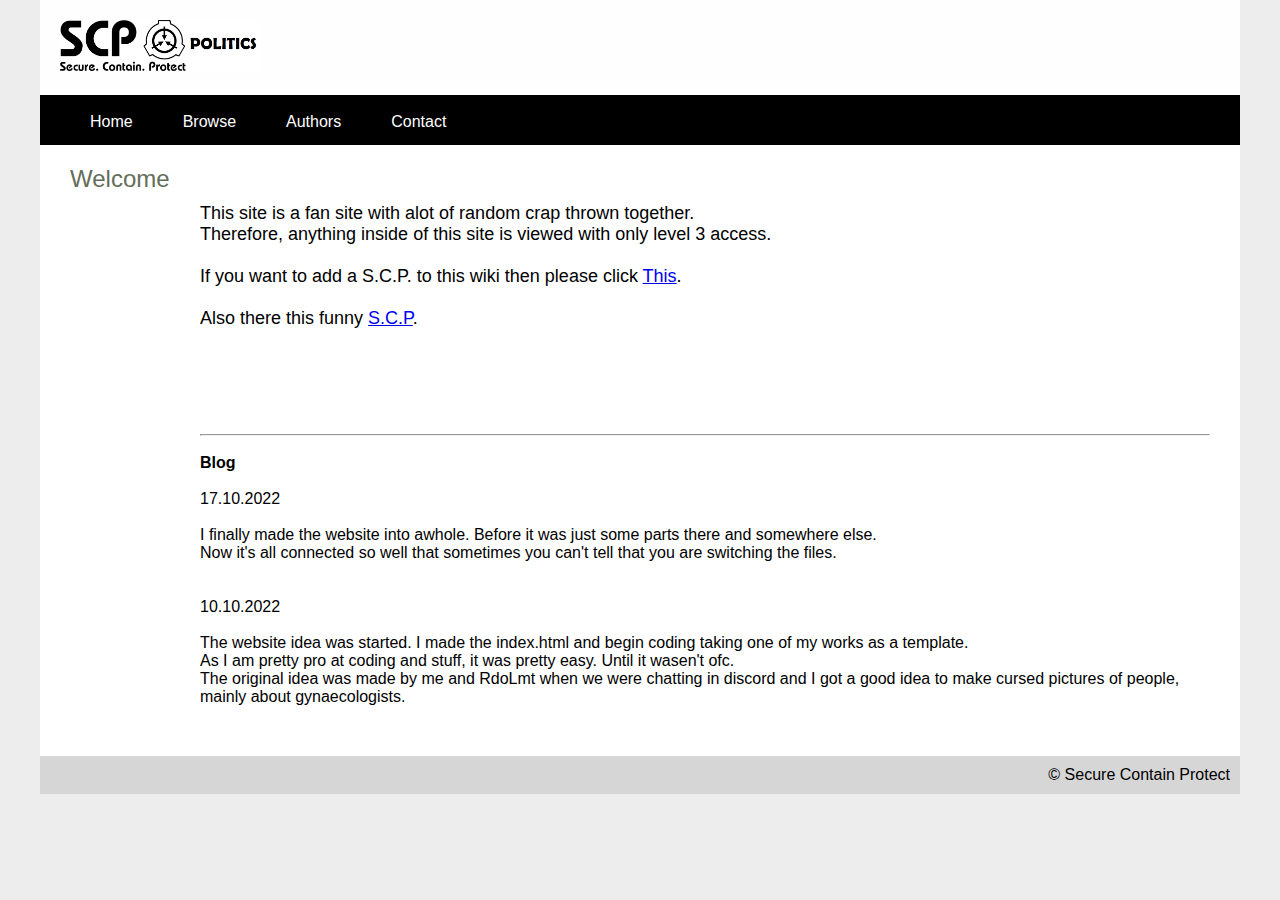
==== index.html @ 2865f812 "Add files via upload" ====
<!DOCTYPE html>
<html lang="en">
<head>
    <meta charset="UTF-8">
    <meta http-equiv="X-UA-Compatible" content="IE=edge">
    <meta name="viewport" content="width=device-width, initial-scale=1.0">
    <link rel="stylesheet" href="style.css">
    <title>SCP-Politics</title>
</head>
<div class="container">
    <div class="header">
        <img src="Assets/logo.png" alt="">
    </div>
    <div class="menu">
        <li><a href="index.html">Home</a> </li>
        <li><a href="html/scps.html">Browse</a></li>
        <li><a href="html/authors.html">Authors</a></li>
        <li><a href="../html/contact.html">Contact</a></li>
    </div>
    <div class="welcome">
        <h1>Welcome</h1>
   </div>
    <div class="content">
        <p>
            This site is a fan site with alot of random crap thrown together.<br>
            Therefore, anything inside of this site is viewed with only level 3 access.<br>
            <br>
            If you want to add a S.C.P. to this wiki then please click <a href="/html/contact.html">This</a>.
            <br><br>
            Also there this funny <a href="/scp/placeholder.html">S.C.P</a>.
            <br><br><br><br><br><br><hr><br>
            <b>Blog</b><br><br>
            17.10.2022 <br><br>
            I finally made the website into awhole. Before it was just some parts there and somewhere else. <br>
            Now it's all connected so well that sometimes you can't tell that you are switching the files.
            <br><br><br>
            10.10.2022
            <br><br>
            The website idea was started. I made the index.html and begin coding taking one of my works as a template. <br>
            As I am pretty pro at coding and stuff, it was pretty easy. Until it wasen't ofc. <br>
            The original idea was made by me and RdoLmt when we were chatting in discord and I got a good idea to make cursed pictures of people, mainly about gynaecologists.
</p>
        </div>

    </div>
    <div class="footer">
        <p>&copy; Secure Contain Protect</p>
    </div>
</div>
<body>
    
</body>
</html>
---- style.css ----
*{
    font-family: Verdana, Geneva, Tahoma, sans-serif;
    margin: 0;
    padding: 0;
}

body{
    background-color: #EDEDED;
}
.container{
    max-width: 1200px;
    margin: auto;
    background-color: white;
}
/*Pأ¤is ja menأ¼أ¼*/
.header{
    background-color: rgb(255, 254, 254);
    padding-left: 50px;
    padding: 20px;
}
.header img {
    width: 200px;
}
.header h1{
    font-weight: 400;
}
.menu{
    display: block;
    clear: both; 
    height: 50px;
    background-color: rgb(0, 0, 0);
}
.menu li{
    display: block;
    float: left;
    padding-top: 18px;
    padding-left: 50px;

}
.menu a:hover{
    color: rgb(161, 66, 66);
}
.menu li a{
    text-decoration: none;
    color: rgb(255, 255, 255);;
    
}
/* Pأ¤is ja sisu */
.welcome h1{
    font-weight: 500;
    padding-top: 20px;
    padding-bottom: 10px;
    padding-left: 30px;
    color: rgb(99, 110, 91);
    background-color: rgb(255, 255, 255);
    font-size: 24px;
}

.content{
    padding-left: 160px;
    padding-right: 30px;
    padding-bottom: 50px;
    background-color: rgb(255, 255, 255);
    

}
.content li a{
    text-decoration: none;
    color:black;
}
.content li a:hover{
    color:rgb(63, 63, 63)
}
.content h1{
    font-size: 20px;
    color: rgb(59, 118, 138);
    font-weight: 600;
}
.content p, .content p a {
    font-size: 18px;
}
.content ul p{
    color: rgb(0, 0, 0);
}
.content p b {
    color: black;
}
.content img{
    padding-top: 20px;
    padding-bottom: 20px;
    height: 200px;
}

/* Tagariba*/
.footer{
    margin: auto;
    max-width: 1180px;
    text-align: right;
    padding: 10px;
    background-color: rgb(214, 214, 214);
}
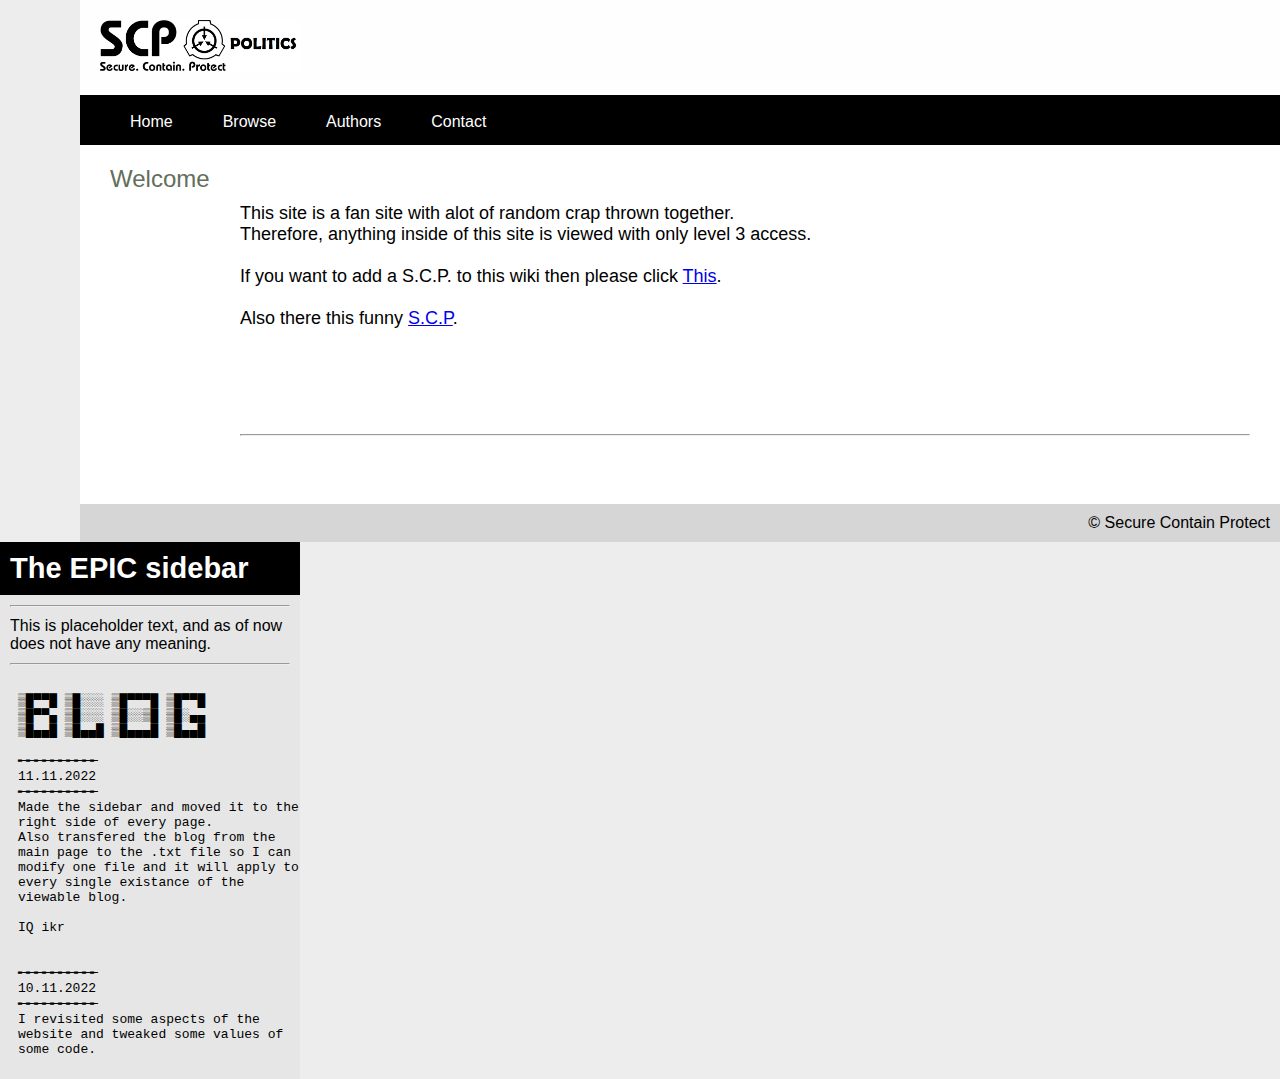
==== commit cd9b9e59: "Add files via upload" ====
--- a/index.html
+++ b/index.html
@@ -7,47 +7,52 @@
     <link rel="stylesheet" href="style.css">
     <title>SCP-Politics</title>
 </head>
-<div class="container">
-    <div class="header">
-        <img src="Assets/logo.png" alt="">
+<div class="container-main">
+    <div class="container">
+        <div class="header">
+            <img src="Assets/logo.png" alt="">
+        </div>
+        <div class="menu">
+            <li><a href="index.html">Home</a> </li>
+            <li><a href="html/scps.html">Browse</a></li>
+            <li><a href="html/authors.html">Authors</a></li>
+            <li><a href="../html/contact.html">Contact</a></li>
+        </div>
+        <div class="welcome">
+            <h1>Welcome</h1>
     </div>
-    <div class="menu">
-        <li><a href="index.html">Home</a> </li>
-        <li><a href="html/scps.html">Browse</a></li>
-        <li><a href="html/authors.html">Authors</a></li>
-        <li><a href="../html/contact.html">Contact</a></li>
+        <div class="content">
+            <p>
+                This site is a fan site with alot of random crap thrown together.<br>
+                Therefore, anything inside of this site is viewed with only level 3 access.<br>
+                <br>
+                If you want to add a S.C.P. to this wiki then please click <a href="/html/contact.html">This</a>.
+                <br><br>
+                Also there this funny <a href="/scp/placeholder.html">S.C.P</a>.
+                <br><br><br><br><br>
+                <br><hr><br>
+            </p>
+        </div>
+        <div class="footer">
+            <p>&copy; Secure Contain Protect</p>
+        </div>
     </div>
-    <div class="welcome">
-        <h1>Welcome</h1>
-   </div>
-    <div class="content">
-        <p>
-            This site is a fan site with alot of random crap thrown together.<br>
-            Therefore, anything inside of this site is viewed with only level 3 access.<br>
-            <br>
-            If you want to add a S.C.P. to this wiki then please click <a href="/html/contact.html">This</a>.
-            <br><br>
-            Also there this funny <a href="/scp/placeholder.html">S.C.P</a>.
-            <br><br><br><br><br><br><hr><br>
-            <b>Blog</b><br><br>
-            17.10.2022 <br><br>
-            I finally made the website into awhole. Before it was just some parts there and somewhere else. <br>
-            Now it's all connected so well that sometimes you can't tell that you are switching the files.
-            <br><br><br>
-            10.10.2022
-            <br><br>
-            The website idea was started. I made the index.html and begin coding taking one of my works as a template. <br>
-            As I am pretty pro at coding and stuff, it was pretty easy. Until it wasen't ofc. <br>
-            The original idea was made by me and RdoLmt when we were chatting in discord and I got a good idea to make cursed pictures of people, mainly about gynaecologists.
-</p>
+
+<body>
+        <div class="sidebar">
+            <div class="menu-sidebar">
+                <p>The EPIC sidebar</p>
+                
+            </div>
+            <div class="text-sidebar">
+                <hr>
+                <p>This is placeholder text, and as of now does not have any meaning.</p>
+                <hr>
+                <object data="../Assets/Blog.txt" width="300" height="400">
+                    Not supported
+                </object>
+            </div>
         </div>
-
-    </div>
-    <div class="footer">
-        <p>&copy; Secure Contain Protect</p>
-    </div>
 </div>
-<body>
-    
-</body>
+    </body>
 </html>
--- a/style.css
+++ b/style.css
@@ -7,9 +7,54 @@
 body{
     background-color: #EDEDED;
 }
+/* SIDEBAR */
+
+.sidebar{
+    margin-right: auto;
+    margin-left: 0;
+    display: flex;
+    flex-direction: column-reverse;
+    justify-content: flex-end;
+    max-width: 300px;
+    background-color: rgb(230, 230, 230);
+}
+
+.menu-sidebar{
+    display: flex;
+    order: 1;
+    color: rgb(255, 255, 255);
+    font-weight: bold;
+    font-size: 29px;
+    padding: 10px;
+    background-color: rgb(0, 0, 0);
+}
+
+
+.text-sidebar{
+    padding: 10px;
+    color: rgb(0, 0, 0);
+}
+.text-sidebar p{
+    padding-top: 10px;
+    padding-bottom: 10px;
+}
+
+
+/* SIDEBAR */
+
+.container-main{
+    display: flex;
+    flex-flow: row wrap;
+}
+
 .container{
-    max-width: 1200px;
+    display: flex;
+    flex-flow: column nowrap;
     margin: auto;
+    margin-right: 0;
+    margin-top: 0px;
+    
+    width: 1200px;
     background-color: white;
 }
 /*Pأ¤is ja menأ¼أ¼*/
@@ -93,7 +138,7 @@
 
 /* Tagariba*/
 .footer{
-    margin: auto;
+    
     max-width: 1180px;
     text-align: right;
     padding: 10px;
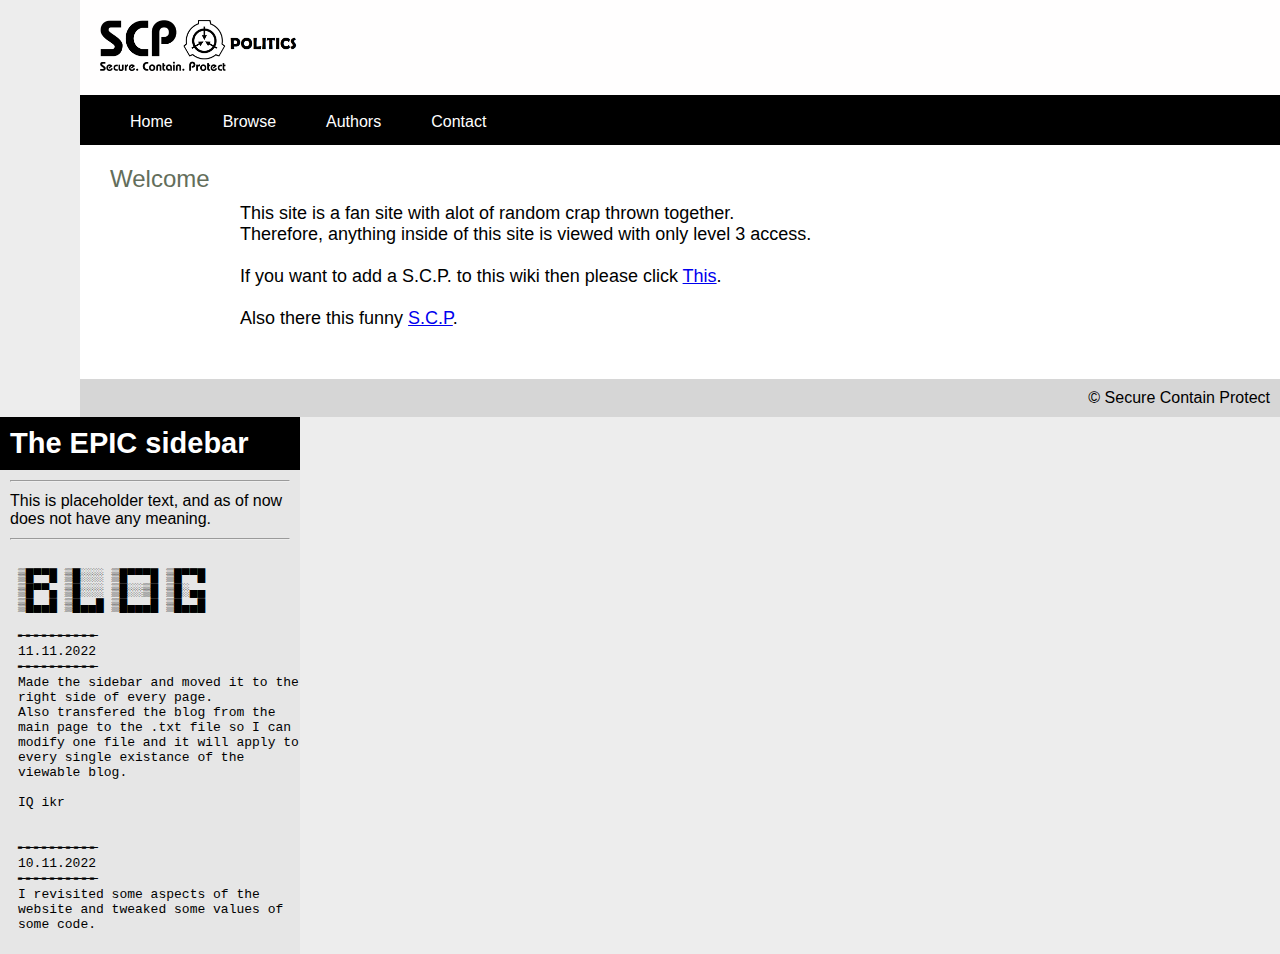
==== commit 7b747c3a: "Add files via upload" ====
--- a/index.html
+++ b/index.html
@@ -29,8 +29,7 @@
                 If you want to add a S.C.P. to this wiki then please click <a href="/html/contact.html">This</a>.
                 <br><br>
                 Also there this funny <a href="/scp/placeholder.html">S.C.P</a>.
-                <br><br><br><br><br>
-                <br><hr><br>
+
             </p>
         </div>
         <div class="footer">
--- a/style.css
+++ b/style.css
@@ -17,6 +17,7 @@
     justify-content: flex-end;
     max-width: 300px;
     background-color: rgb(230, 230, 230);
+    max-height: 600px;
 }
 
 .menu-sidebar{
@@ -53,8 +54,8 @@
     margin: auto;
     margin-right: 0;
     margin-top: 0px;
-    
     width: 1200px;
+    max-width: 1200px;
     background-color: white;
 }
 /*Pأ¤is ja menأ¼أ¼*/
